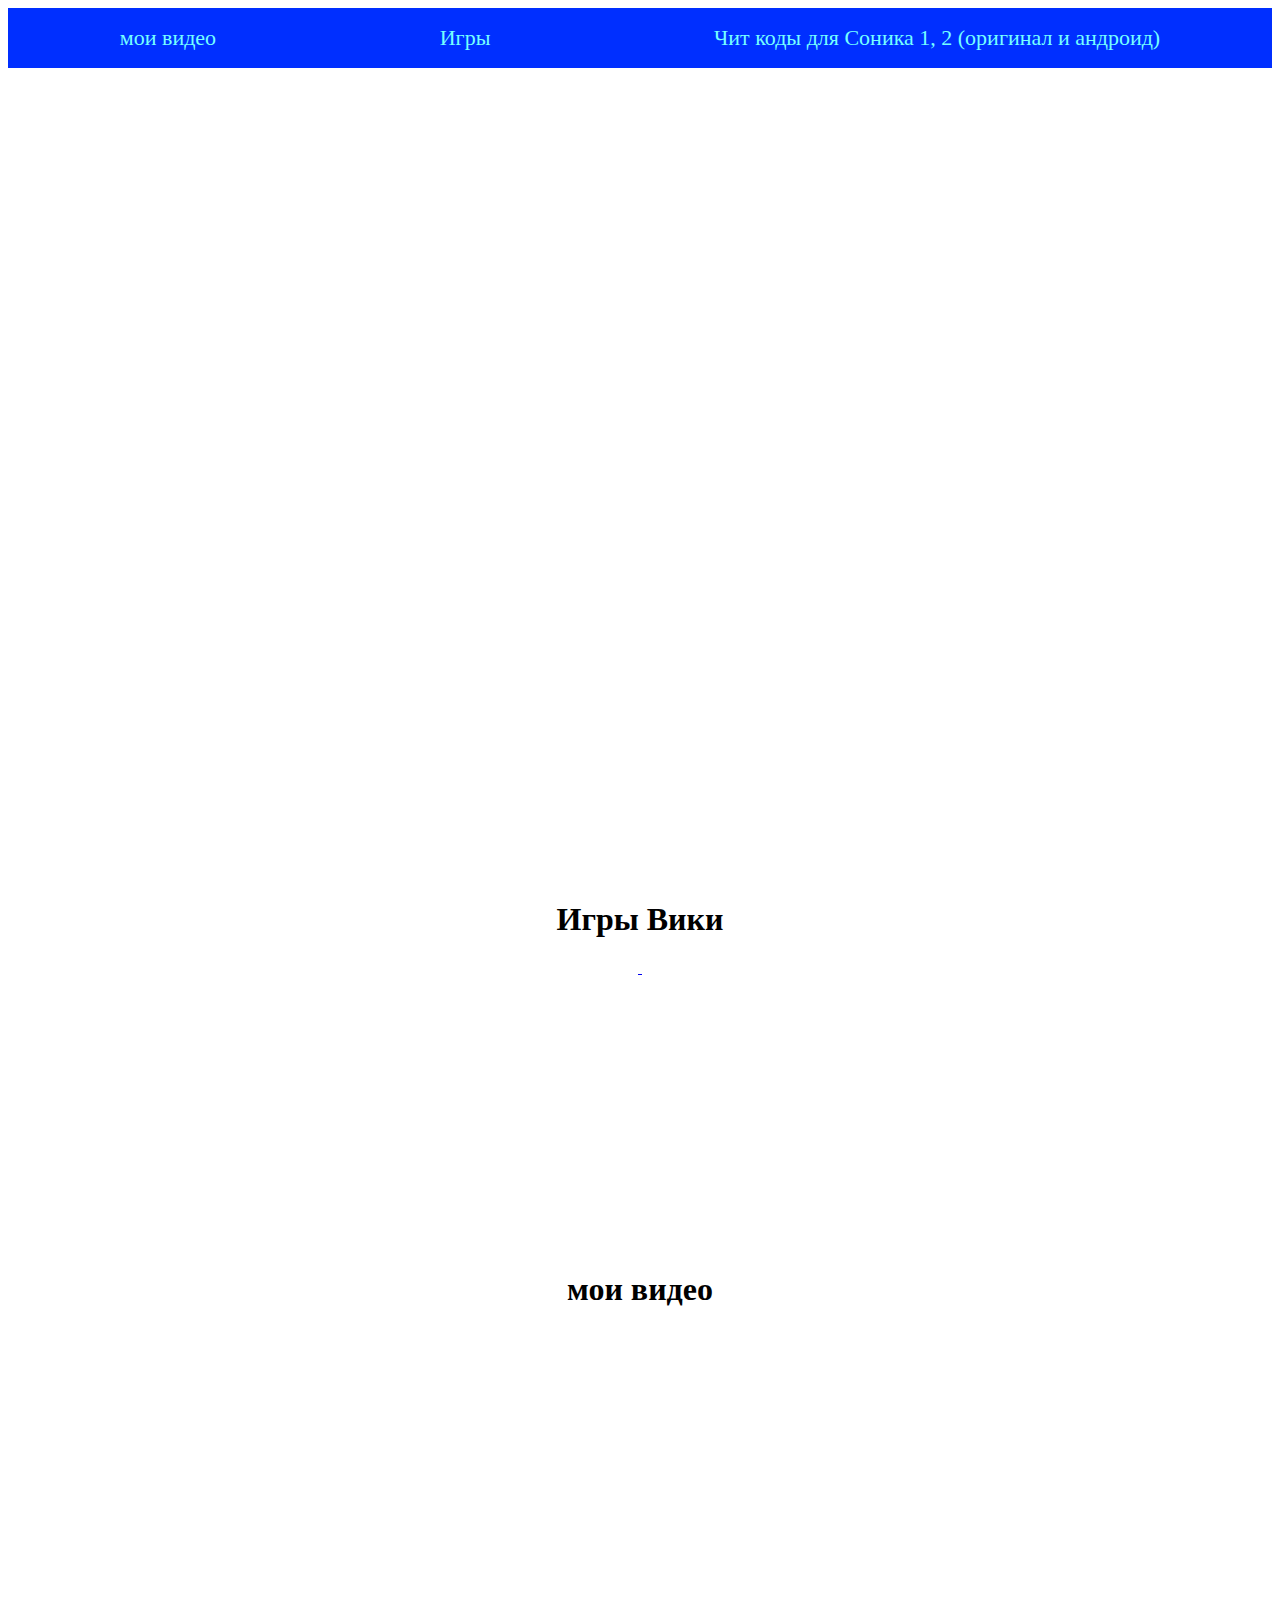
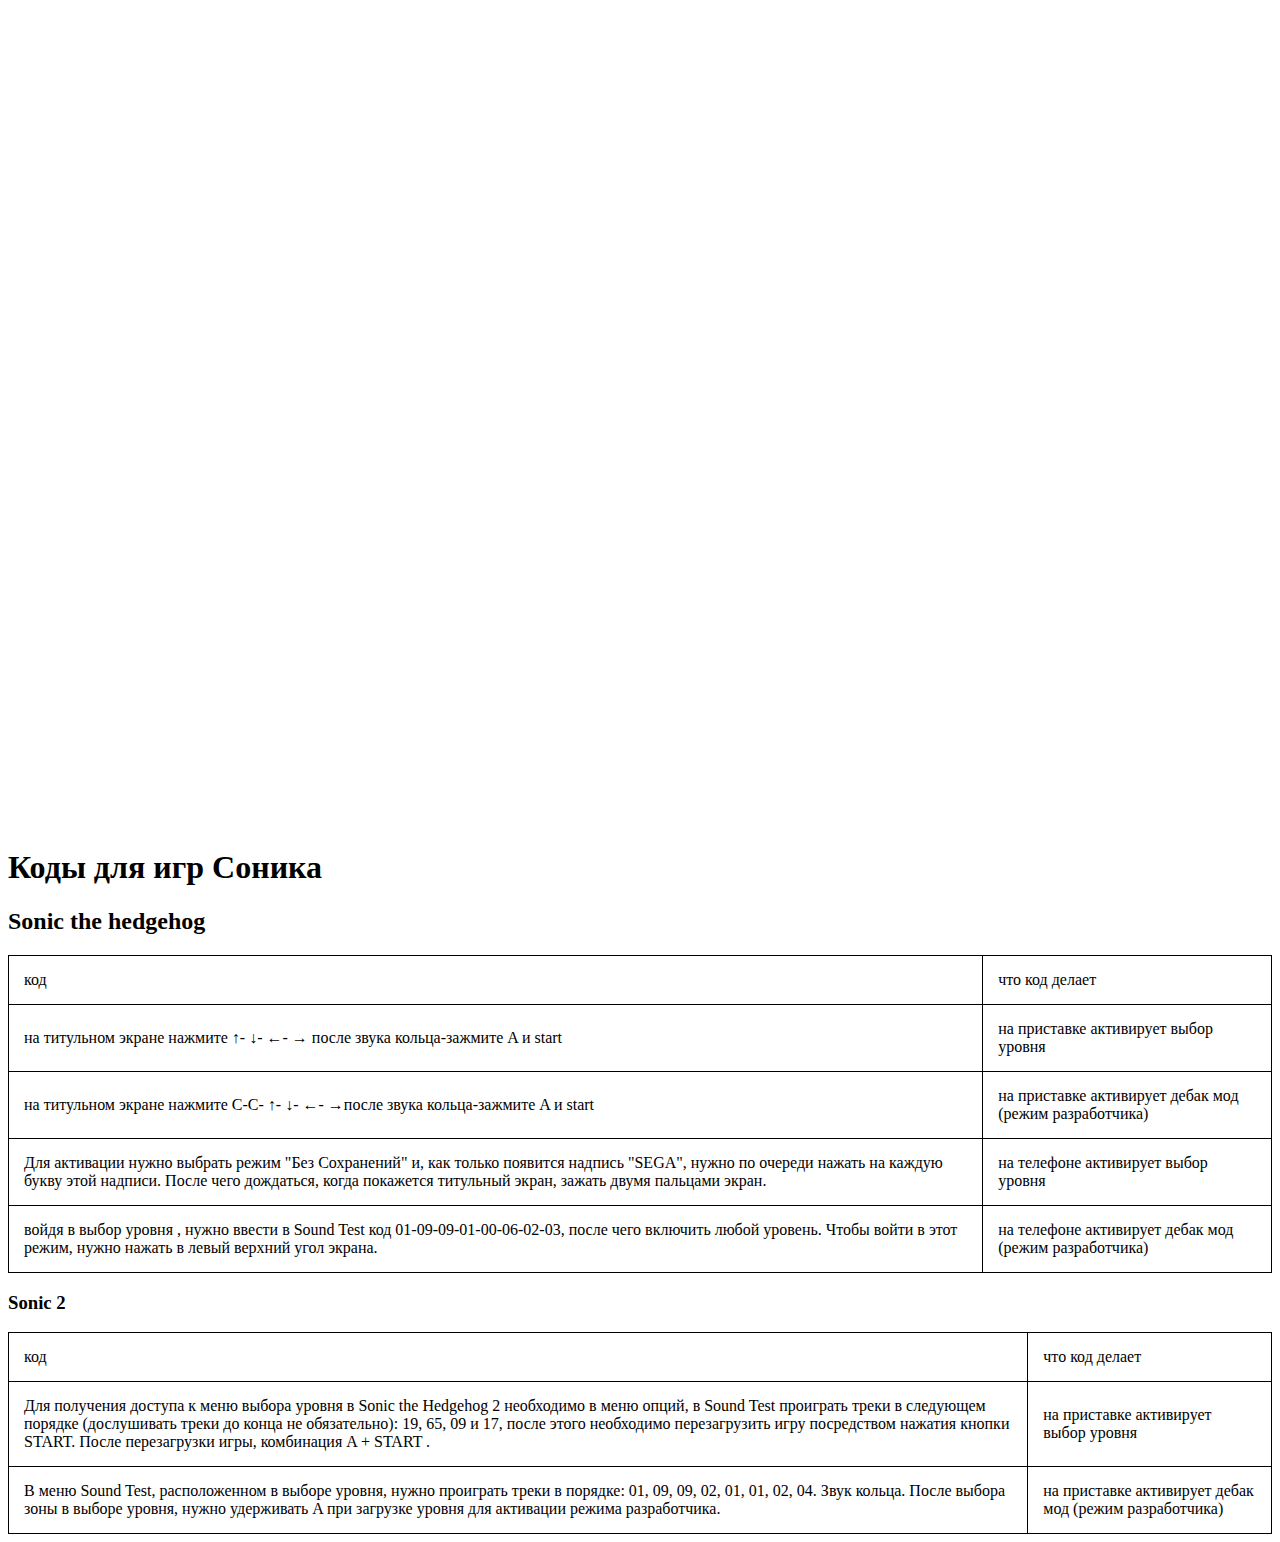
==== index.html @ bd3f2759 "Add files via upload" ====
<!DOCTYPE html>
<html lang="en">
<head>
    <meta charset="UTF-8">
    <meta http-equiv="X-UA-Compatible" content="IE=edge">
    <meta name="viewport" content="width=device-width, initial-scale=1.0">
    <link rel="stylesheet" href="style.css">
    <title>Document</title>
</head>
<body>
    <main>
         <nav>
             <a href="#video"  rel="noopener noreferrer">мои видео</a>
             <a href="#games"  rel="noopener noreferrer">Игры</a>
             <a href="#codes"  rel="noopener noreferrer">Чит коды для Соника 1, 2 (оригинал и андроид)</a>
         </nav>
         <div class="baner">
            
         </div>
         <div class="games" id="games">
             <h1>Игры Вики</h1>
             <div class="top-games">
                 <a href="https://ru.wikipedia.org/wiki/Minecraft" target="_blank">
                     <img class="img1" src="https://ru-m.org/uploads/posts/2016-05/1463518808_header-price.jpg" alt="">
                    </a>
                 <a href="https://ru.wikipedia.org/wiki/%D0%81%D0%B6_%D0%A1%D0%BE%D0%BD%D0%B8%D0%BA" target="_blank">
                     <img class="img2" src="https://i.pinimg.com/originals/a5/77/c5/a577c551015c11d168859397070fdf05.jpg" alt="">
                    </a>

             </div>
         </div>
         <div class="video" id="video">
            <h1> мои видео</h1>
            <iframe width="560" height="315" src="https://www.youtube.com/embed/W5wzoBWAn8k" title="YouTube video player" frameborder="0" allow="accelerometer; autoplay; clipboard-write; encrypted-media; gyroscope; picture-in-picture" allowfullscreen></iframe>
            <iframe width="560" height="315" src="https://www.youtube.com/embed/-JZjwF2O1js" title="YouTube video player" frameborder="0" allow="accelerometer; autoplay; clipboard-write; encrypted-media; gyroscope; picture-in-picture" allowfullscreen></iframe>
            <iframe width="560" height="315" src="https://www.youtube.com/embed/VNVdwjDEtAg" title="YouTube video player" frameborder="0" allow="accelerometer; autoplay; clipboard-write; encrypted-media; gyroscope; picture-in-picture" allowfullscreen></iframe>
         </div>
         <div class="codes" id="codes">
            <h1>Коды для игр Соника</h1>   
            <div class="code-table">
           
            <tr>
                
            </tr><h2>Sonic the hedgehog</h2>   
           <table>
               <tr>
                   <td>код</td>
                   <td>что код делает </td>
               </tr>
               <tr>
                <td> на титульном экране нажмите &uarr;- &darr;- &larr;- &rarr; после звука кольца-зажмите A и start</td>
                <td>на приставке активирует выбор уровня</td>
            </tr>
            <tr>
                <td>на титульном экране нажмите C-C- &uarr;- &darr;- &larr;- &rarr;после звука кольца-зажмите A и start</td>
                <td>на приставке активирует дебак мод (режим разработчика)</td>
            </tr>
            <tr>

                <td>Для активации нужно выбрать режим "Без Сохранений" и, как только появится надпись "SEGA", нужно по очереди нажать на каждую букву этой надписи. После чего дождаться, когда покажется титульный экран, зажать двумя пальцами экран.</td>
                <td>на телефоне активирует выбор уровня</td>
            </tr>
                <tr>
                    <td>войдя в выбор уровня , нужно ввести в Sound Test код 01-09-09-01-00-06-02-03, после чего включить любой уровень. Чтобы войти в этот режим, нужно нажать в левый верхний угол экрана.</td>
                    <td>на телефоне активирует дебак мод (режим разработчика) </td>
                </tr>
                

           </table>  
           <h3>Sonic 2</h3>
           <table>
            <tr>
                <td>код</td>
                <td>что код делает </td>
            </tr>
            <tr>
             <td>Для получения доступа к меню выбора уровня в Sonic the Hedgehog 2 необходимо в меню опций, в Sound Test проиграть треки в следующем порядке (дослушивать треки до конца не обязательно): 19, 65, 09 и 17, после этого необходимо перезагрузить игру посредством нажатия кнопки START. После перезагрузки игры, комбинация A + START .</td>
             <td>на приставке активирует выбор уровня</td>
         </tr>
         <tr>
             <td> В меню Sound Test, расположенном в выборе уровня, нужно проиграть треки в порядке: 01, 09, 09, 02, 01, 01, 02, 04. Звук кольца. После выбора зоны в выборе уровня, нужно удерживать A при загрузке уровня для активации режима разработчика.</td>
             <td>на приставке активирует дебак мод (режим разработчика)</td>
         </tr>
         <tr>

             
            

           </table>
            </div> 
         </div>
    </main>




</body>
</html>
---- style.css ----
nav{
    background-color: rgb(0, 47, 255);
    height: 60px; ;
    font-size: 22px ;
    display: flex ;
    justify-content: space-around;
    align-items: center;
}
nav a {
    color: rgb(117, 255, 255);
    text-decoration: none;
}
nav a:hover{
    color: rgb(80, 1, 1);
}
.baner {
    height: 560px ;
    background: url(https://i.gifer.com/WyPe.gif);
    background-size: 36%;
    background-position: center;
    background-repeat: no-repeat;
}
button {
    background-color: blue;
    height: 60px;
    width: 200px;
    color: rgb(117, 255, 255);
    border: none;
}
.top-games a img {
    width: 200px;
    
}
.top-games .img2 {
    width: 300px;
}
.top-games .img1 {
    width: 600px;
}
.games {
    display: flex;
    flex-flow: column;
    align-items: center;
    justify-content: center;
    height: 600px;
}
.video {
    display: flex;
    flex-flow: column;
    align-items: center;
    justify-content: space-around;
    height: 1200px;
}
td {
    border: 1px solid black;
    padding: 15px;
}
table{
    border-collapse: collapse;
}
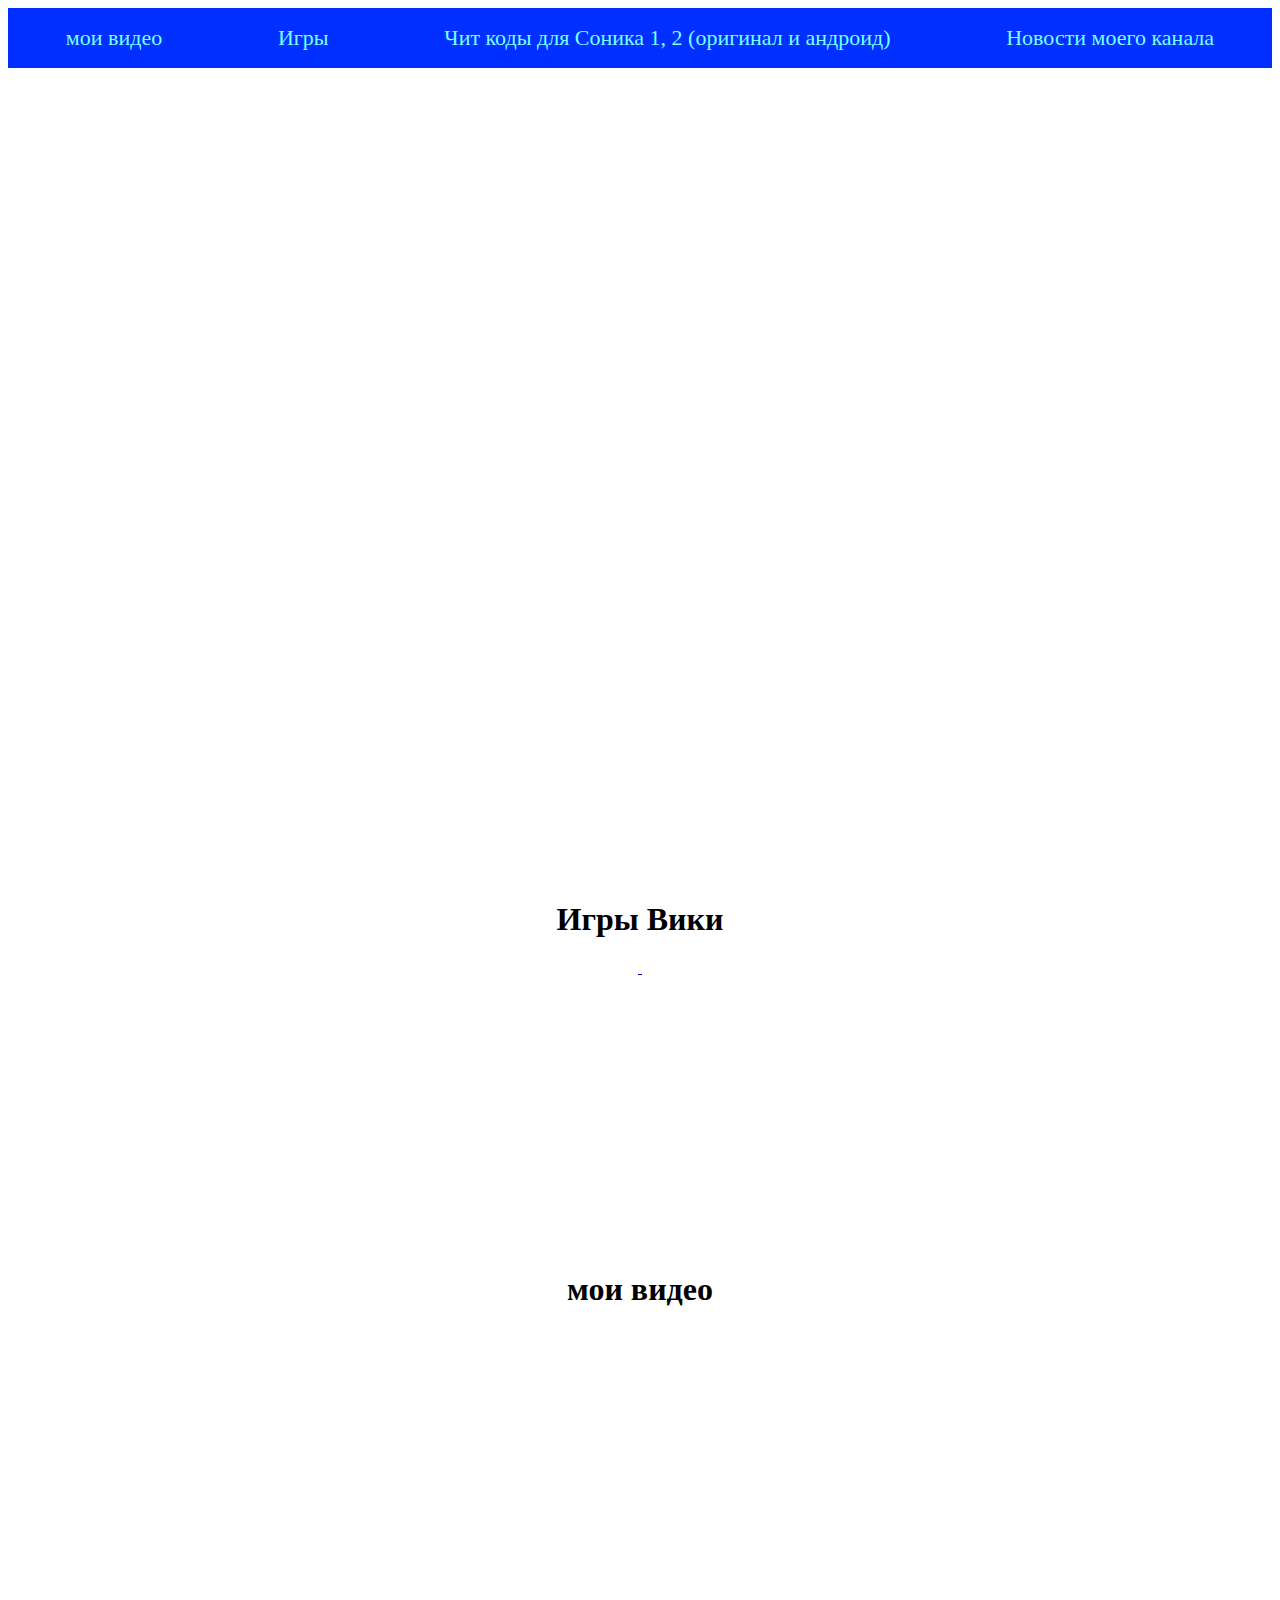
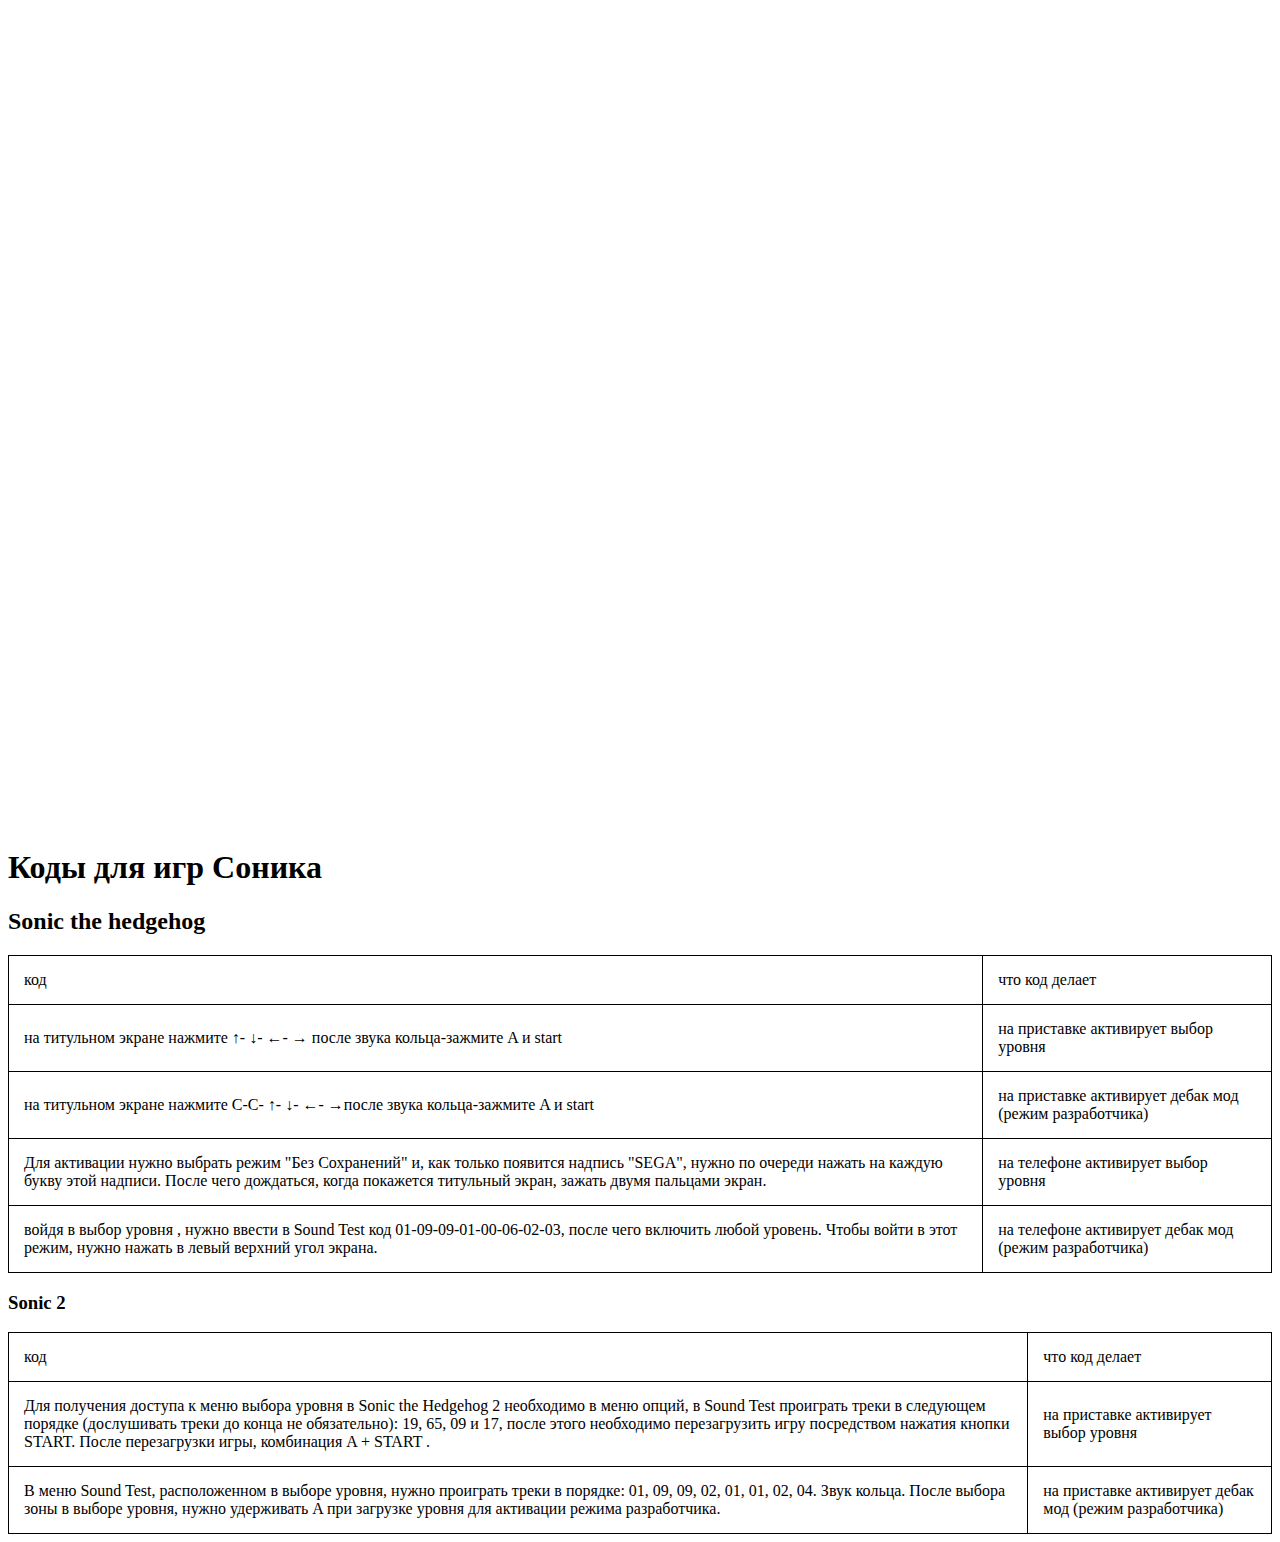
==== commit 532b8fed: "Add files via upload" ====
--- a/index.html
+++ b/index.html
@@ -13,6 +13,7 @@
              <a href="#video"  rel="noopener noreferrer">мои видео</a>
              <a href="#games"  rel="noopener noreferrer">Игры</a>
              <a href="#codes"  rel="noopener noreferrer">Чит коды для Соника 1, 2 (оригинал и андроид)</a>
+             <a href="игровоймихаил.html">Новости моего канала</a>
          </nav>
          <div class="baner">
             
--- a/style.css
+++ b/style.css
@@ -57,4 +57,30 @@
 }
 table{
     border-collapse: collapse;
+}
+.bober{
+    /* background-color: blue; */
+}
+.ctn{
+    /* background-color: blueviolet; */
+    margin:20px auto;
+    width: 70vw;
+    display: flex;
+    font-size: 50px;
+}
+.ctn img{
+    margin-right: 37px;
+    width: 200px;
+    min-width: 200px;
+    
+}
+
+@media screen and (max-width:942px) {
+    .ctn {
+        flex-direction: column;
+        font-size: 38px;
+    }
+    .baner {
+        background-size: 54%;
+    }
 }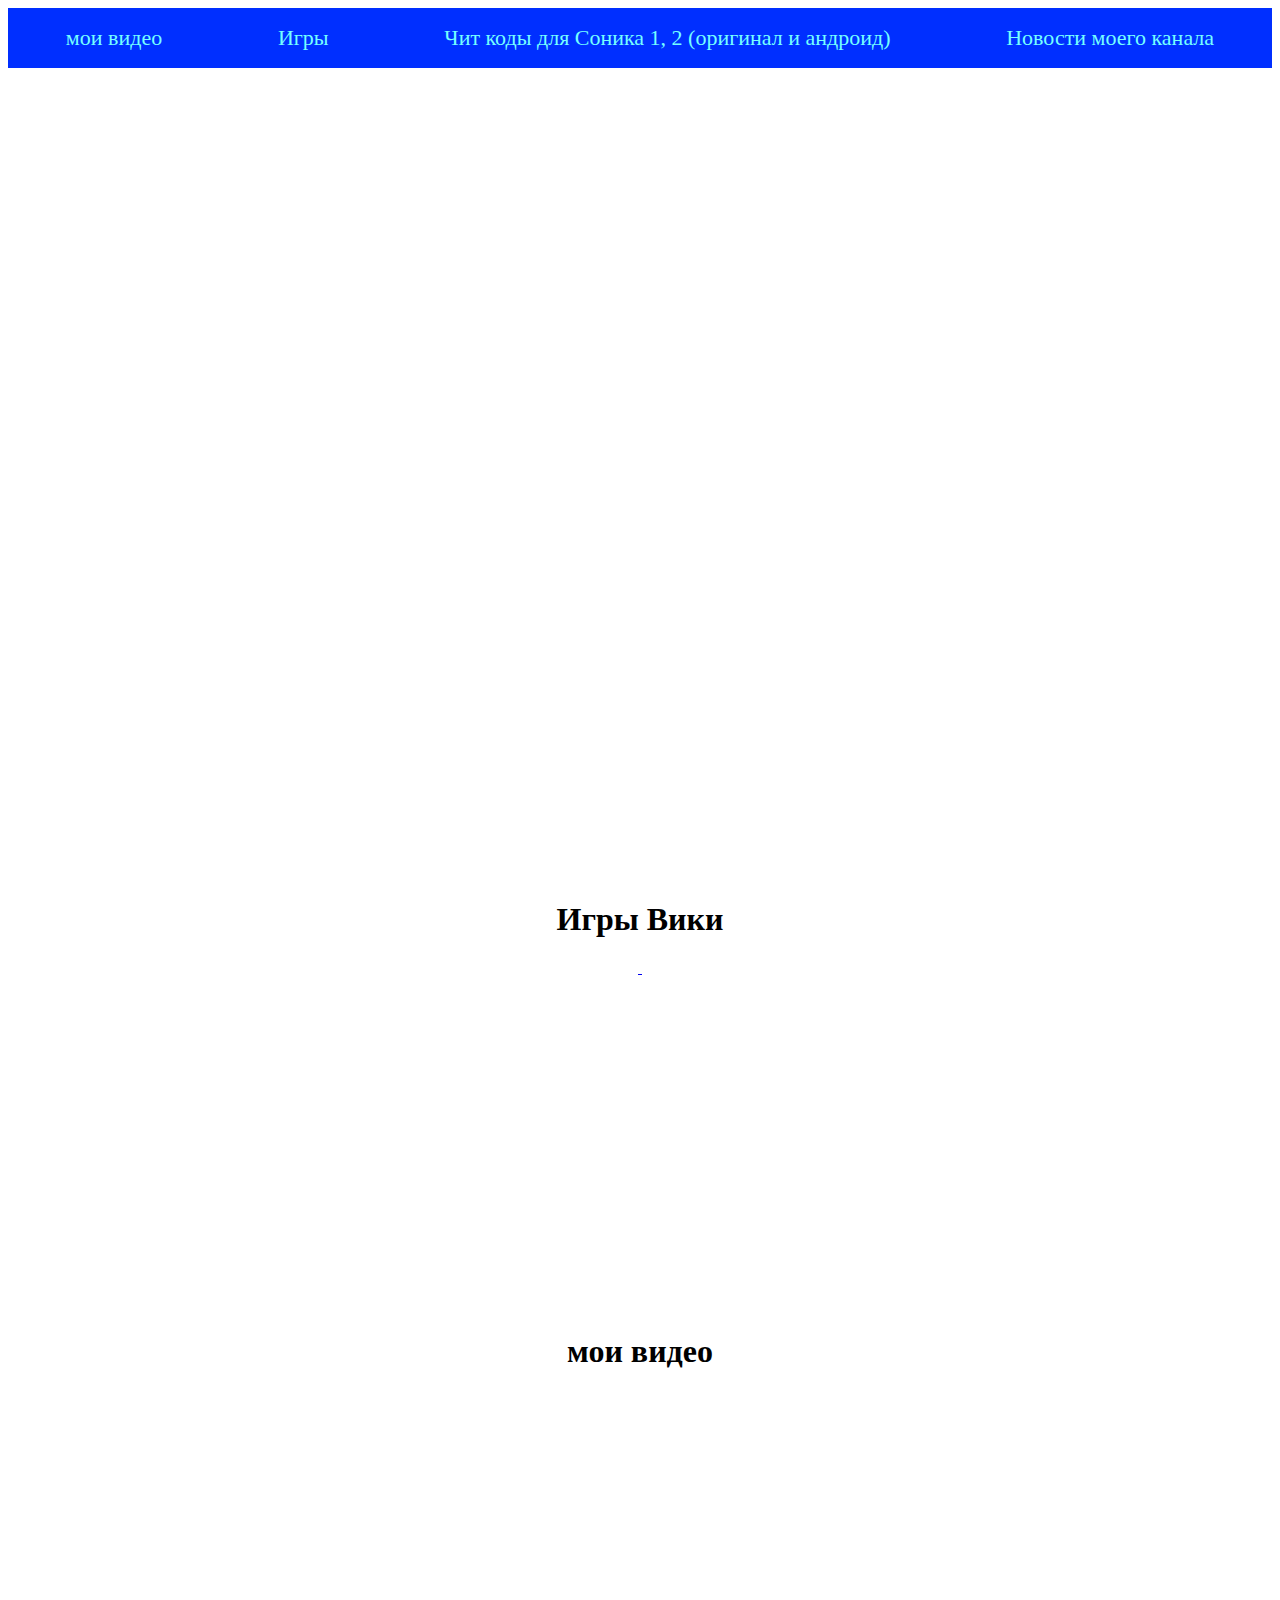
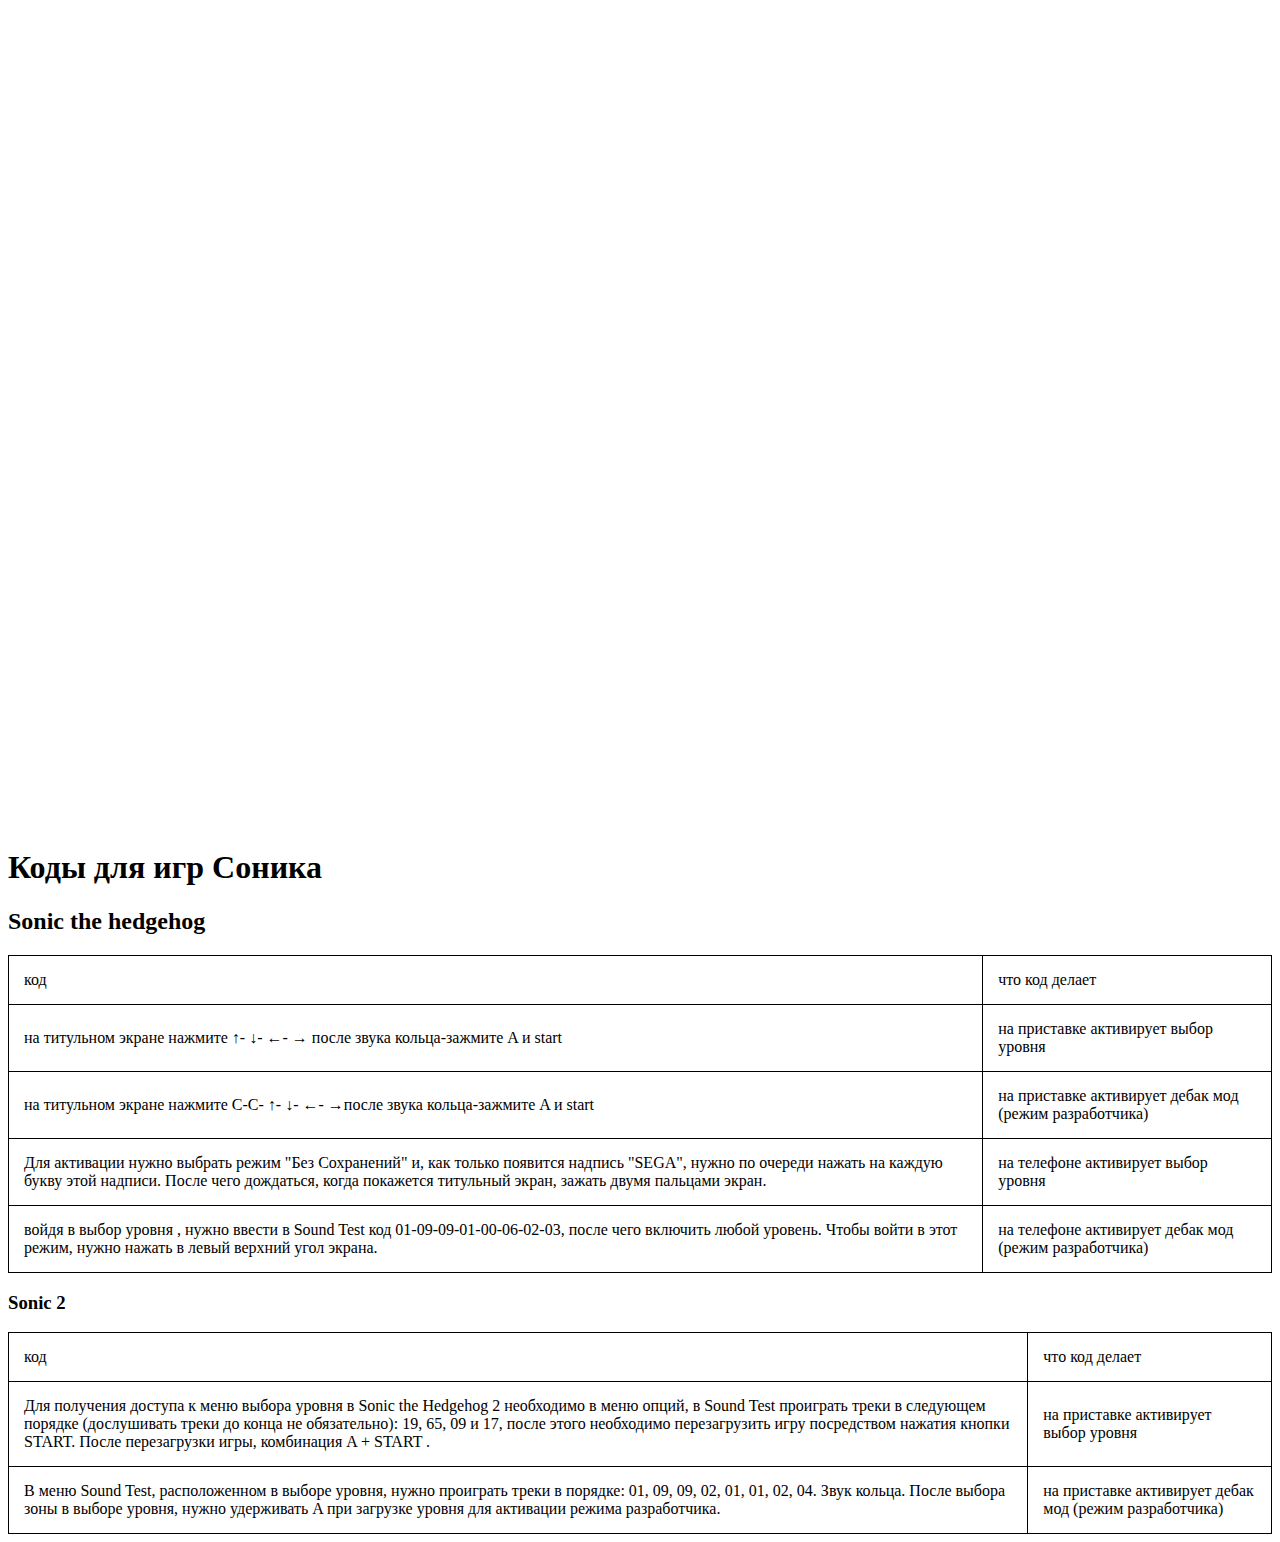
==== commit 96a94245: "Add files via upload" ====
--- a/index.html
+++ b/index.html
@@ -32,9 +32,9 @@
          </div>
          <div class="video" id="video">
             <h1> мои видео</h1>
-            <iframe width="560" height="315" src="https://www.youtube.com/embed/W5wzoBWAn8k" title="YouTube video player" frameborder="0" allow="accelerometer; autoplay; clipboard-write; encrypted-media; gyroscope; picture-in-picture" allowfullscreen></iframe>
-            <iframe width="560" height="315" src="https://www.youtube.com/embed/-JZjwF2O1js" title="YouTube video player" frameborder="0" allow="accelerometer; autoplay; clipboard-write; encrypted-media; gyroscope; picture-in-picture" allowfullscreen></iframe>
-            <iframe width="560" height="315" src="https://www.youtube.com/embed/VNVdwjDEtAg" title="YouTube video player" frameborder="0" allow="accelerometer; autoplay; clipboard-write; encrypted-media; gyroscope; picture-in-picture" allowfullscreen></iframe>
+            <iframe  src="https://www.youtube.com/embed/W5wzoBWAn8k" title="YouTube video player" frameborder="0" allow="accelerometer; autoplay; clipboard-write; encrypted-media; gyroscope; picture-in-picture" allowfullscreen></iframe>
+            <iframe src="https://www.youtube.com/embed/-JZjwF2O1js" title="YouTube video player" frameborder="0" allow="accelerometer; autoplay; clipboard-write; encrypted-media; gyroscope; picture-in-picture" allowfullscreen></iframe>
+            <iframe src="https://www.youtube.com/embed/VNVdwjDEtAg" title="YouTube video player" frameborder="0" allow="accelerometer; autoplay; clipboard-write; encrypted-media; gyroscope; picture-in-picture" allowfullscreen></iframe>
          </div>
          <div class="codes" id="codes">
             <h1>Коды для игр Соника</h1>   
--- a/style.css
+++ b/style.css
@@ -74,6 +74,10 @@
     min-width: 200px;
     
 }
+iframe {
+    max-width: 560px;
+    max-height: 315px;
+}
 
 @media screen and (max-width:942px) {
     .ctn {
@@ -83,4 +87,32 @@
     .baner {
         background-size: 54%;
     }
+
+    nav {
+        flex-wrap: wrap;
+        min-height: 60px;
+        height: 100%;
+    }
+
+    nav a {
+        margin: 0 10px;
+        font-size: 16px;
+    }
+    .games {
+        height: 100%;
+    }
+    .top-games .img1 {
+        width: 100%;
+        max-width: 600px;
+    min-width: 350px;
+    }
+
+    .video {
+        height: 660px;
+    }
+    iframe {
+        width: 100%;
+        height: 100%;
+        margin: 6px 0;
+    }
 }